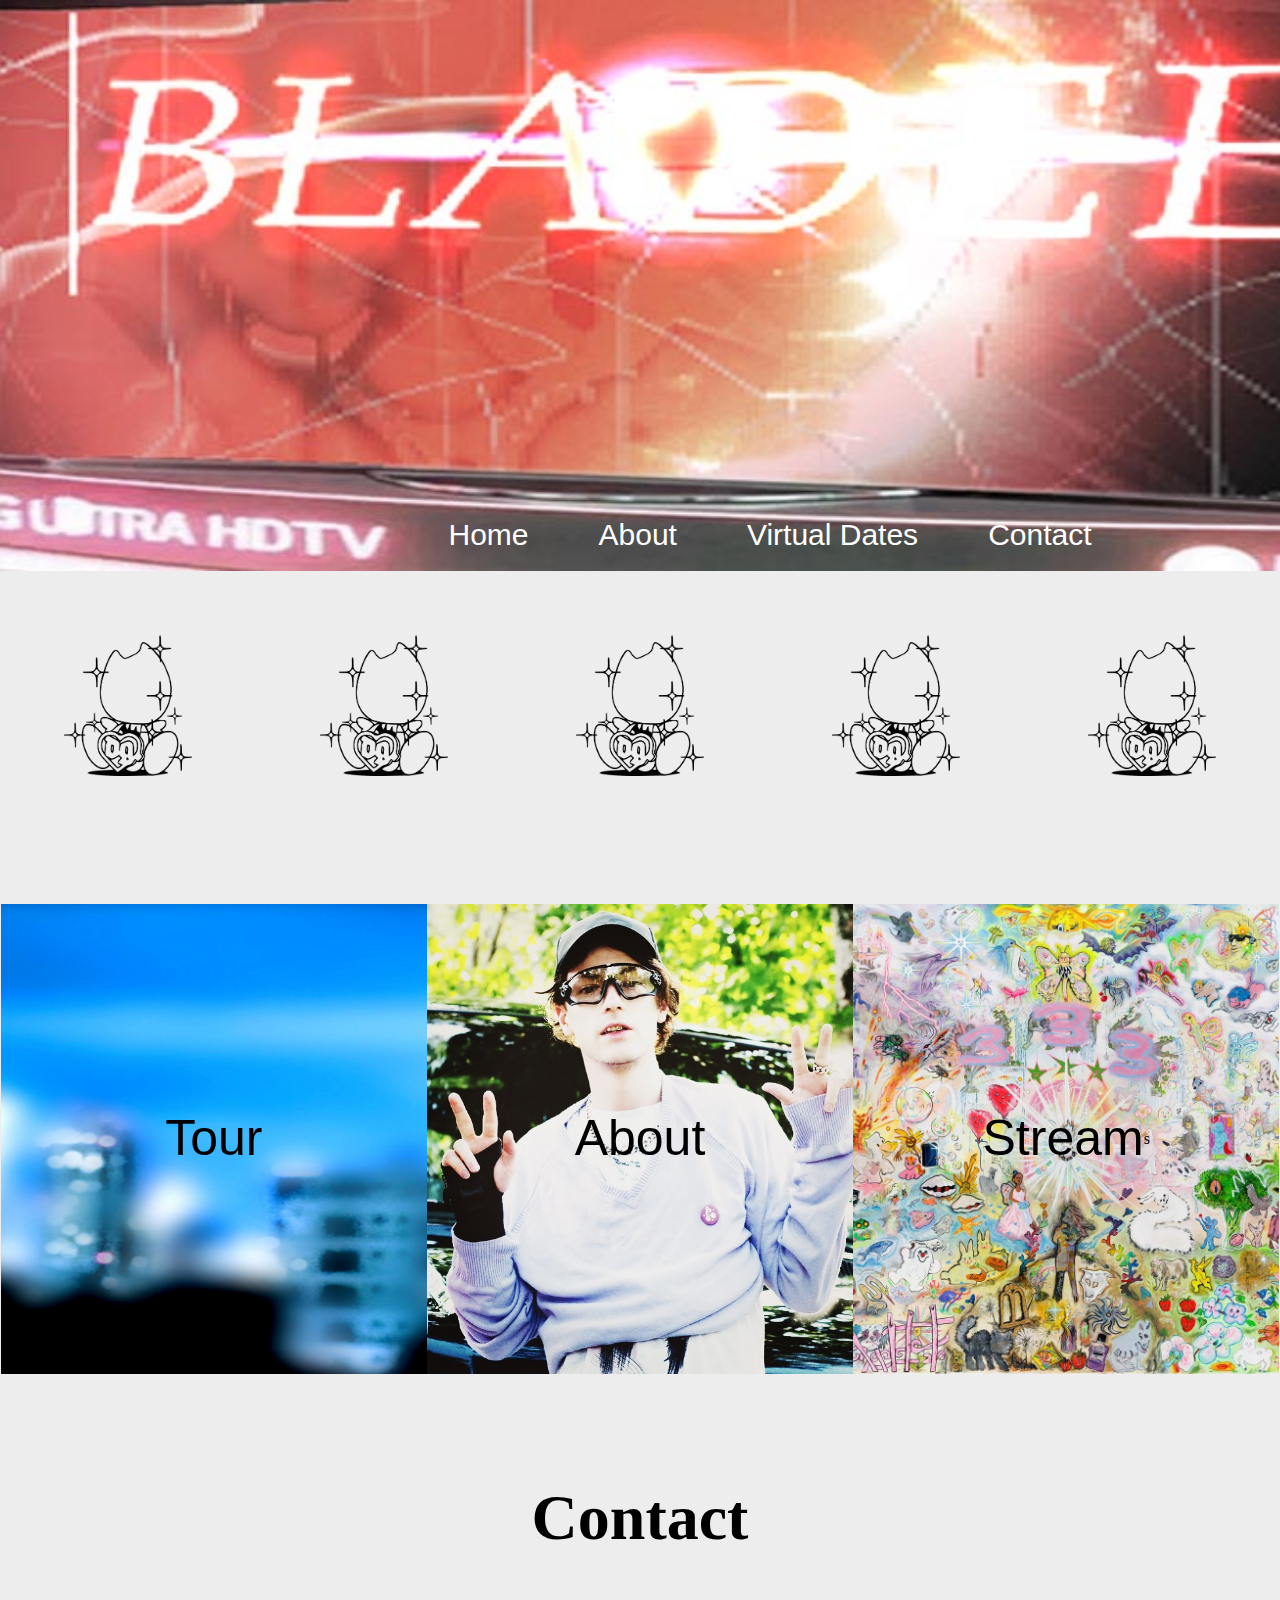
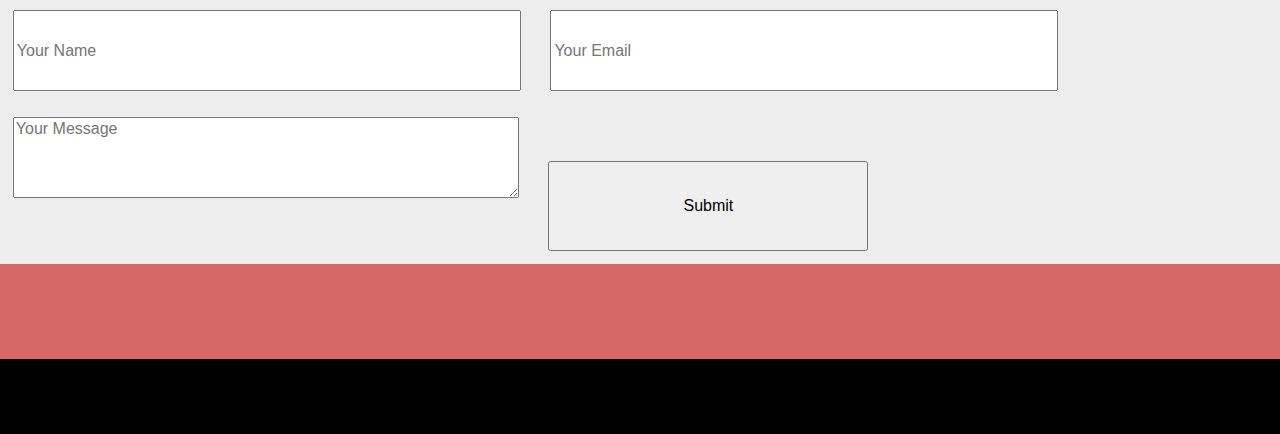
==== index.html @ 65ecf80b "TIM EDITS/Fixed up site" ====
<!DOCTYPE html>
<html class="no-js" lang="">
<head>
	<meta charset="utf-8">
	<meta content="" name="description">
	<title>BLADEE</title>
	<meta content="width=device-width, initial-scale=1" name="viewport">
	<link href="favicon.ico" rel="icon" sizes="16x16" type="image/gif">
	<link href="css/normalize.css" rel="stylesheet">
	<link href="css/main.css" rel="stylesheet">
</head>
<body>
	<header>
		<nav>
			<ul>
				<li>
					<a href="index.html">Home</a>
				</li>
				<li>
					<a href="about.html">About</a>
				</li>
				<li>
					<a href="tours.html">Virtual Dates</a>
				</li>
				<li>
					<a href="#contact">Contact</a>
				</li>
			</ul>
		</nav>
	</header>

	<!-- Main content area-->

	<section class="home_content">
		<div class="illustration_section">
			<img src="img/DOeJDHl.png">
			<img src="img/DOeJDHl.png">
			<img src="img/DOeJDHl.png">
			<img src="img/DOeJDHl.png">
			<img src="img/DOeJDHl.png">
		</div>
	</section>

		<section class="threepanel">
				<div id="threepanel1">
					<a href="tour.html">Tour</a>
				</div>
				<div id="threepanel2">
					<a href="about.html">About</a>
				</div>
				
				<div id="threepanel3">
					<a href="#">Stream</a>s
				</div>
		</section>

			<section class="form_section" id="contact">
			<h1>Contact</h1>
			<form>
				<input placeholder="Your Name" type="text"> <input placeholder="Your Email" type="text">
				<textarea placeholder="Your Message"></textarea> <input type="submit">

			</form><!-- Footer area -->
			<footer>
				<div class="top_footer"></div>
				<div class="bottom_footer"></div>
			</footer><!-- End Footer Area -->

			<script src="js/vendor/modernizr-3.11.2.min.js">
			</script>
			<script src="js/main.js">
			</script>
		</section>
</body>
</html>
---- css/main.css ----
/*! HTML5 Boilerplate v8.0.0 | MIT License | https://html5boilerplate.com/ */

/* main.css 2.1.0 | MIT License | https://github.com/h5bp/main.css#readme */

/*
 * What follows is the result of much research on cross-browser styling.
 * Credit left inline and big thanks to Nicolas Gallagher, Jonathan Neal,
 * Kroc Camen, and the H5BP dev community and team.
 */

/* ==========================================================================
   Base styles: opinionated defaults
   ========================================================================== */

html {
	background-color: #EDEDED;
	overflow-x: hidden;
}
/*
 * Remove text-shadow in selection highlight:
 * https://twitter.com/miketaylr/status/12228805301
 *
 * Vendor-prefixed and regular ::selection selectors cannot be combined:
 * https://stackoverflow.com/a/16982510/7133471
 *
 * Customize the background color to match your design.
 */

::-moz-selection {
	background: #EDEDED;
}
::selection {
	background: #EDEDED;
}
/*
 * A better looking default horizontal rule
 */

hr {
	display: block;
	height: 1px;
	border: 0;
	border-top: 1px solid #ccc;
	margin: 16px;
	padding: 0px;
	font-size: 40px;
}
/*
 * Remove the gap between audio, canvas, iframes,
 * images, videos and the bottom of their containers:
 * https://github.com/h5bp/html5-boilerplate/issues/440
 */

audio, canvas, iframe, img, svg, video {
	vertical-align: middle;
}
/*
 * Allow only vertical resizing of textareas.
 */

textarea {
	width: 80%;
	height: 300px;
}
/* ==========================================================================
   Author's custom styles
   ========================================================================== */

body {
	margin: 0 auto;
}
/* This sets up the background image for your header section */

header {
	background-image: url('../img/head.jpg');
	background-size: cover;
	background-position: center;
	background-repeat: no-repeat;
	width: 1500px;
	height: 571px;
	margin: 0px;
	display: flex;
	justify-content: center;
	align-items: center;
}
/* this sets up your main navigation */

nav {
	display: flex;
	justify-content: center;
	align-items: center;
	flex-direction: row;
	position: relative;
	top: 250px;
}
nav ul {
	list-style-type: none;
	display: flex;
	justify-content: center;
	align-items: center;
	flex-direction: row;

}
nav ul li {
	margin: 35px;
}
nav ul li a {
	color: #ffffff;
	text-decoration: none;
	font-size: 30px;
	font-family: 'Heebo', sans-serif;
  width: 1080px;
  height: 103px;
}
/* This setups the main content area to be centered on the page */

.home_content {
	display: flex;
	justify-content: center;
	align-items: center;
	margin: 0px;
	flex-direction: column;
}
.bio_picture {
	background-image: url('..img/bladeebio.jpg');
	display: flex;
	justify-content: right;
	align-items: right;
	width: 392px;
	height: 392px;
  margin: 0px;
}
/* this sets up your row of illustrations */

.illustration_section {
	display: flex;
	justify-content: center;
	align-items: center;
	margin: 0px;
	flex-direction: row;
}
/* this sets up the illustrations to be 20% in width to go across the page */

.illustration_section img {
	width: 20%;
	height: auto;
	margin: 1%;
}
/* this sets up your row of three photos */

.threepanel {
	display: flex;
	justify-content: center;
	align-items: center;
	margin: 5% 0%;
	flex-direction: row;
	width: 100vw;
}
/* This sets up each image with associated link */

#threepanel1 {
	background-image: url('../img/bladee1.jpg');
	background-size: cover;
	background-position: center;
	background-repeat: no-repeat;
	width: 33.3%;
	height: 470px;
	display: flex;
	justify-content: center;
	align-items: center;
}
#threepanel2 {
	background-image: url('../img/bladee2.jpg');
	background-size: cover;
	background-position: center;
	background-repeat: no-repeat;
	width: 33.3%;
	height: 470px;
	display: flex;
	justify-content: center;
	align-items: center;
}
#threepanel3 {
	background-image: url('../img/bladee3.jpg');
	background-size: cover;
	background-position: center;
	background-repeat: no-repeat;
	width: 33.3%;
	height: 470px;
	display: flex;
	justify-content: center;
	align-items: center;
}
#threepanel1 a, #threepanel2 a, #threepanel3 a {
	font-size: 50px;
	text-decoration: none;
	color: #000;
	font-family: 'Monserrat', sans-serif;
}
/* this sets up the illustrations to be 20% in width to go across the page */

.illustration_section img {
	width: 10%;
	height: auto;
	margin: 5%;
}
/* This is your contact form on your homepage....style the input, textarea and submit button */

.form_section {
	width: 100vw;
	display: flex;
	justify-content: center;
	align-items: center;
	flex-direction: column;
	margin: 0 auto;
}
input {
	width: 500px;
	height: 75px;
	margin: 1%;
	font-family: 'Roboto', sans-serif;
}
textarea {
	width: 500px;
	height: 75px;
	margin: 1%;
	font-family: 'Roboto', sans-serif;
}
input[type="submit"] {
	width: 320px;
	height: 90px;
	font-family: 'Roboto', sans-serif;
}
input, text area, {
	color: #C4C4C4;
	font-family: 'Roboto', sans-serif;
}
/* This is your footer....don't touch it */

footer {
	width: 100vw;
	background-color: #D86867;
	display: flex;
	justify-content: center;
	align-items: center;
	flex-direction: column;
	margin: 0 auto;
}
.top_footer {
	height: 95px;
	width: 100vw;
	background-color: #D86867;
	position: relative;
	bottom: 0;
}
.bottom_footer {
	height: 75px;
	width: 100vw;
	background-color: #000;
	position: relative;
	bottom: 0;
}
/* ==========================================================================
   Helper classes
   ========================================================================== */

/*
 * Hide visually and from screen readers
 */

.hidden, [hidden] {
	display: none !important;
}
/*
 * Hide only visually, but have it available for screen readers:
 * https://snook.ca/archives/html_and_css/hiding-content-for-accessibility
 *
 * 1. For long content, line feeds are not interpreted as spaces and small width
 *    causes content to wrap 1 word per line:
 *    https://medium.com/@jessebeach/beware-smushed-off-screen-accessible-text-5952a4c2cbfe
 */

.sr-only {
	border: 0;
	clip: rect(0, 0, 0, 0);
	height: 1px;
	margin: -1px;
	overflow: hidden;
	padding: 0;
	position: absolute;
	white-space: nowrap;
	width: 1px;
	/* 1 */
}
/*
 * Extends the .sr-only class to allow the element
 * to be focusable when navigated to via the keyboard:
 * https://www.drupal.org/node/897638
 */

.sr-only.focusable:active, .sr-only.focusable:focus {
	clip: auto;
	height: auto;
	margin: 0;
	overflow: visible;
	position: static;
	white-space: inherit;
	width: auto;
}
/*
 * Hide visually and from screen readers, but maintain layout
 */

.invisible {
	visibility: hidden;
}
/*
 * Clearfix: contain floats
 *
 * For modern browsers
 * 1. The space content is one way to avoid an Opera bug when the
 *    `contenteditable` attribute is included anywhere else in the document.
 *    Otherwise it causes space to appear at the top and bottom of elements
 *    that receive the `clearfix` class.
 * 2. The use of `table` rather than `block` is only necessary if using
 *    `:before` to contain the top-margins of child elements.
 */

.clearfix::before, .clearfix::after {
	content: " ";
	display: table;
}
.clearfix::after {
	clear: both;
}
/* ==========================================================================
   EXAMPLE Media Queries for Responsive Design.
   These examples override the primary ('mobile first') styles.
   Modify as content requires.
   ========================================================================== */

@media only screen and (min-width: 35em) {
	/* Style adjustments for viewports that meet the condition */
}
@media print, (-webkit-min-device-pixel-ratio: 1.25), (min-resolution: 1.25dppx), (min-resolution: 120dpi) {
	/* Style adjustments for high resolution devices */
}
/* ==========================================================================
   Print styles.
   Inlined to avoid the additional HTTP request:
   https://www.phpied.com/delay-loading-your-print-css/
   ========================================================================== */

@media print {
	*, *::before, *::after {
		background: #fff !important;
		color: #000 !important;
		/* Black prints faster */
		box-shadow: none !important;
		text-shadow: none !important;
	}
	a, a:visited {
		text-decoration: underline;
	}
	a[href]::after {
		content: " (" attr(href) ")";
	}
	abbr[title]::after {
		content: " (" attr(title) ")";
	}
	/*
   * Don't show links that are fragment identifiers,
   * or use the `javascript:` pseudo protocol
   */
	a[href^="#"]::after, a[href^="javascript:"]::after {
		content: "";
	}
	pre {
		white-space: pre-wrap !important;
	}
	pre, blockquote {
		border: 1px solid #999;
		page-break-inside: avoid;
	}
	/*
   * Printing Tables:
   * https://web.archive.org/web/20180815150934/http://css-discuss.incutio.com/wiki/Printing_Tables
   */
	thead {
		display: table-header-group;
	}
	tr, img {
		page-break-inside: avoid;
	}
	p, h2, h3 {
		orphans: 3;
		widows: 3;
	}
	h2, h3 {
		page-break-after: avoid;
	}
}
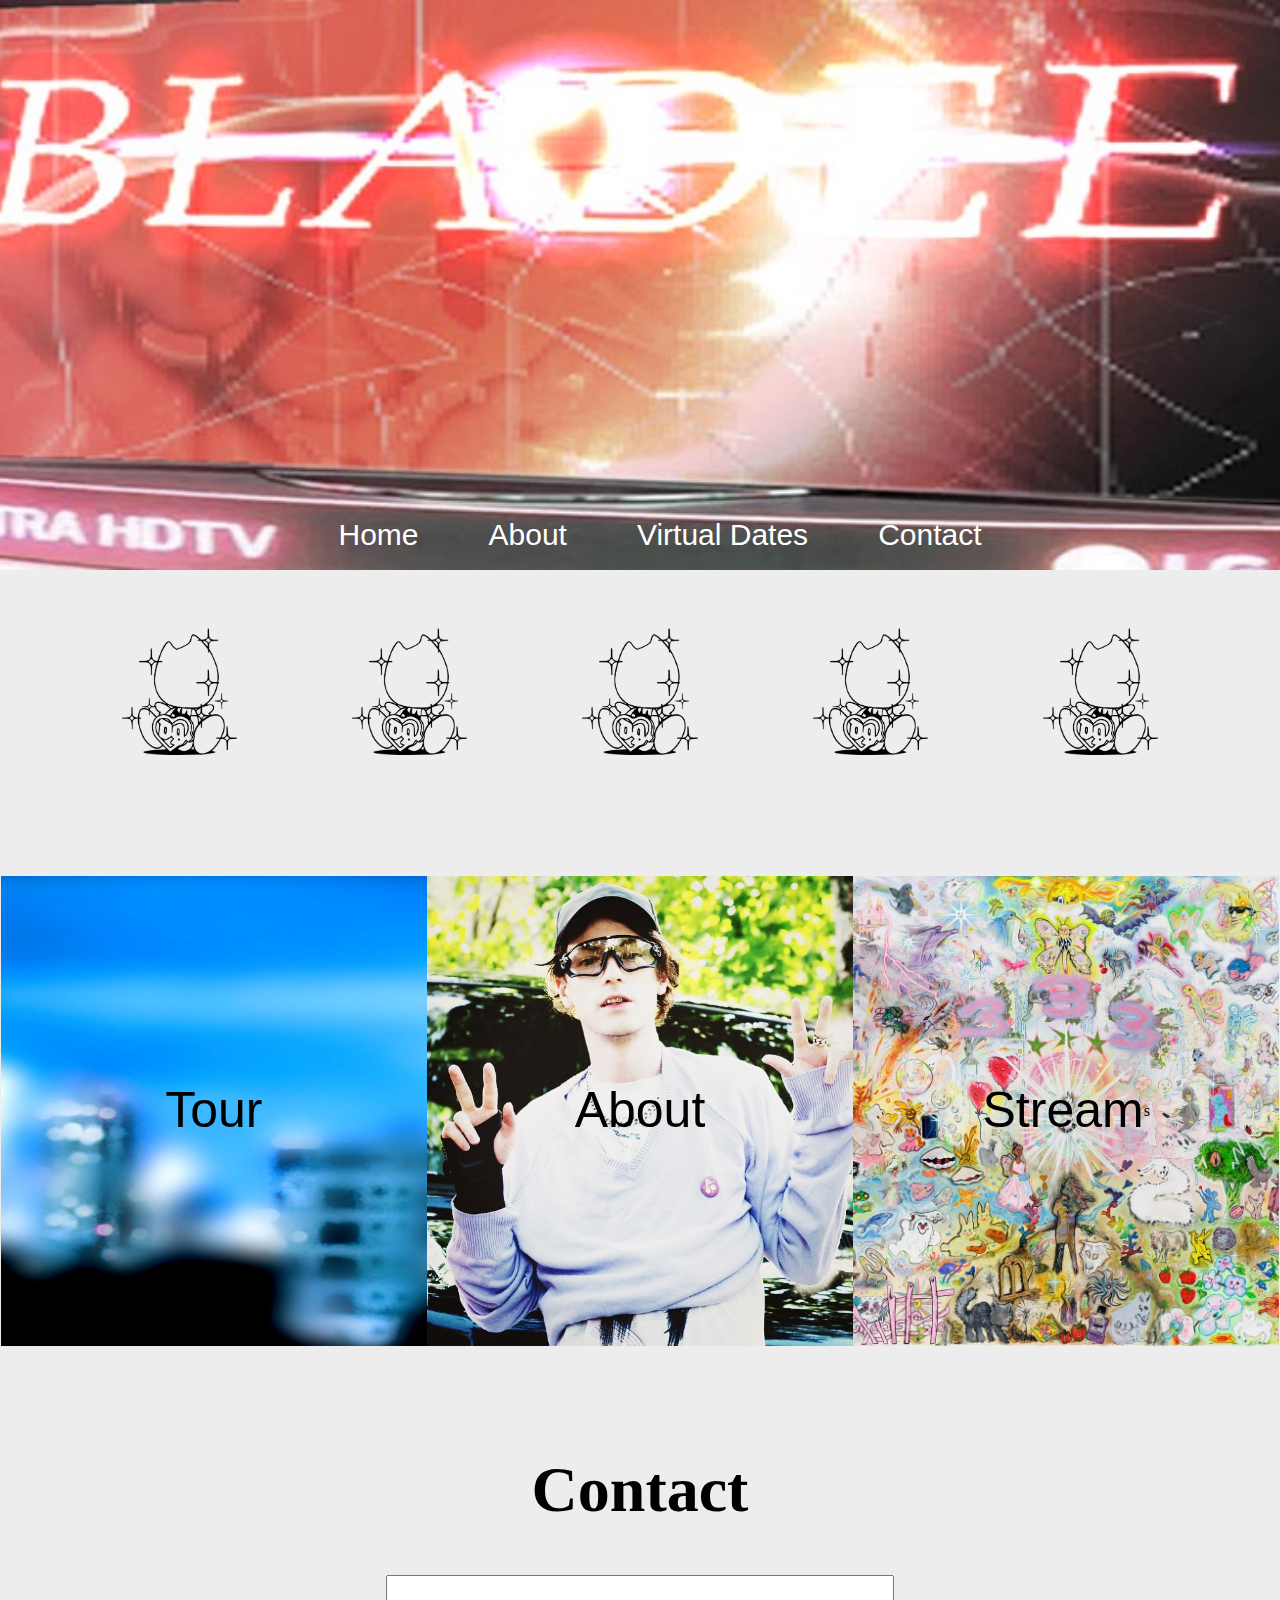
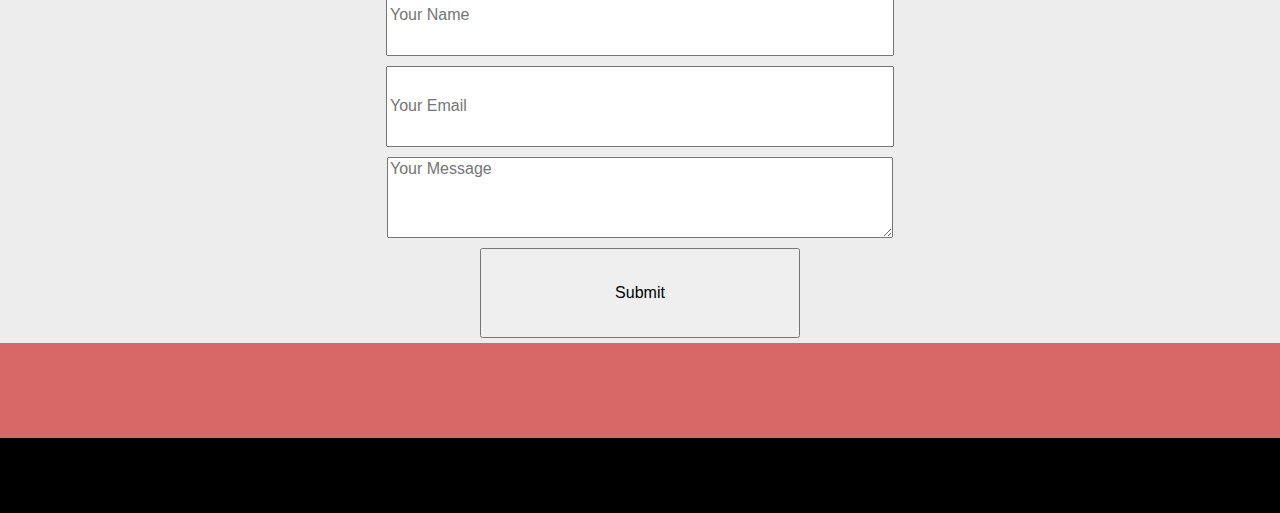
==== commit fec87d91: "Plugging in CSS for mobile and web" ====
--- a/index.html
+++ b/index.html
@@ -5,7 +5,7 @@
 	<meta content="" name="description">
 	<title>BLADEE</title>
 	<meta content="width=device-width, initial-scale=1" name="viewport">
-	<link href="favicon.ico" rel="icon" sizes="16x16" type="image/gif">
+  <link rel="icon" href="favicon.ico" type="image/gif" sizes="16x16">
 	<link href="css/normalize.css" rel="stylesheet">
 	<link href="css/main.css" rel="stylesheet">
 </head>
@@ -48,7 +48,7 @@
 				<div id="threepanel2">
 					<a href="about.html">About</a>
 				</div>
-				
+
 				<div id="threepanel3">
 					<a href="#">Stream</a>s
 				</div>
--- a/css/main.css
+++ b/css/main.css
@@ -76,13 +76,15 @@
 	background-size: cover;
 	background-position: center;
 	background-repeat: no-repeat;
-	width: 1500px;
-	height: 571px;
+	width: 100vw;
+	height: 570px;
 	margin: 0px;
 	display: flex;
 	justify-content: center;
 	align-items: center;
 }
+
+
 /* this sets up your main navigation */
 
 nav {
@@ -118,11 +120,12 @@
 	display: flex;
 	justify-content: center;
 	align-items: center;
-	margin: 0px;
+	margin: 0 auto;
 	flex-direction: column;
+	width: 90%;
 }
 .bio_picture {
-	background-image: url('..img/bladeebio.jpg');
+	background-image: url('../img/bladeebio.jpg');
 	display: flex;
 	justify-content: right;
 	align-items: right;
@@ -214,6 +217,14 @@
 	flex-direction: column;
 	margin: 0 auto;
 }
+
+form {
+    display: flex;
+    justify-content: center;
+    align-items: center;
+    flex-direction: column;
+}
+
 input {
 	width: 500px;
 	height: 75px;
@@ -260,6 +271,147 @@
 	position: relative;
 	bottom: 0;
 }
+
+@media screen and (max-width: 768px){
+Write your Tablet Styles in between these curly brackets
+
+header {
+	background-image: url('../img/head.jpg');
+	background-size: cover;
+	background-position: center;
+	background-repeat: no-repeat;
+	width: 100vw;
+	height: 290px;
+	margin: 0px;
+	display: flex;
+	justify-content: center;
+	align-items: center;
+}
+
+nav {
+	display: flex;
+	justify-content: center;
+	align-items: center;
+	flex-direction: row;
+	position: relative;
+	top: 250px;
+}
+nav ul {
+	list-style-type: none;
+	display: flex;
+	justify-content: center;
+	align-items: center;
+	flex-direction: row;
+
+}
+nav ul li {
+	margin: 35px;
+}
+nav ul li a {
+	color: #ffffff;
+	text-decoration: none;
+	font-size: 30px;
+	font-family: 'Heebo', sans-serif;
+  width: 392.38px;
+  height: 28.67px;
+}
+
+.home_content {
+	display: flex;
+	justify-content: center;
+	align-items: center;
+	margin: 0 auto;
+	flex-direction: column;
+	width: 90%;
+}
+.bio_picture {
+	background-image: url('../img/bladeebio.jpg');
+	display: flex;
+	justify-content: right;
+	align-items: right;
+	width: 392px;
+	height: 392px;
+  margin: 0px;
+}
+/* this sets up your row of illustrations */
+
+.illustration_section {
+	display: flex;
+	justify-content: center;
+	align-items: center;
+	margin: 0px;
+	flex-direction: row;
+}
+/* this sets up the illustrations to be 20% in width to go across the page */
+
+.illustration_section img {
+	width: 20%;
+	height: auto;
+	margin: 1%;
+}
+/* this sets up your row of three photos */
+
+.threepanel {
+	display: flex;
+	justify-content: center;
+	align-items: center;
+	margin: 5% 0%;
+	flex-direction: row;
+	width: 100vw;
+}
+/* This sets up each image with associated link */
+
+#threepanel1 {
+	background-image: url('../img/bladee1.jpg');
+	background-size: cover;
+	background-position: center;
+	background-repeat: no-repeat;
+	width: 33.3%;
+	height: 470px;
+	display: flex;
+	justify-content: center;
+	align-items: center;
+}
+#threepanel2 {
+	background-image: url('../img/bladee2.jpg');
+	background-size: cover;
+	background-position: center;
+	background-repeat: no-repeat;
+	width: 33.3%;
+	height: 470px;
+	display: flex;
+	justify-content: center;
+	align-items: center;
+}
+#threepanel3 {
+	background-image: url('../img/bladee3.jpg');
+	background-size: cover;
+	background-position: center;
+	background-repeat: no-repeat;
+	width: 33.3%;
+	height: 470px;
+	display: flex;
+	justify-content: center;
+	align-items: center;
+}
+#threepanel1 a, #threepanel2 a, #threepanel3 a {
+	font-size: 50px;
+	text-decoration: none;
+	color: #000;
+	font-family: 'Monserrat', sans-serif;
+}
+
+
+
+
+
+}
+
+@media screen and (max-width: 320px){
+Write your iPhone Styles in between these curly brackets
+
+}
+
 /* ==========================================================================
    Helper classes
    ========================================================================== */
